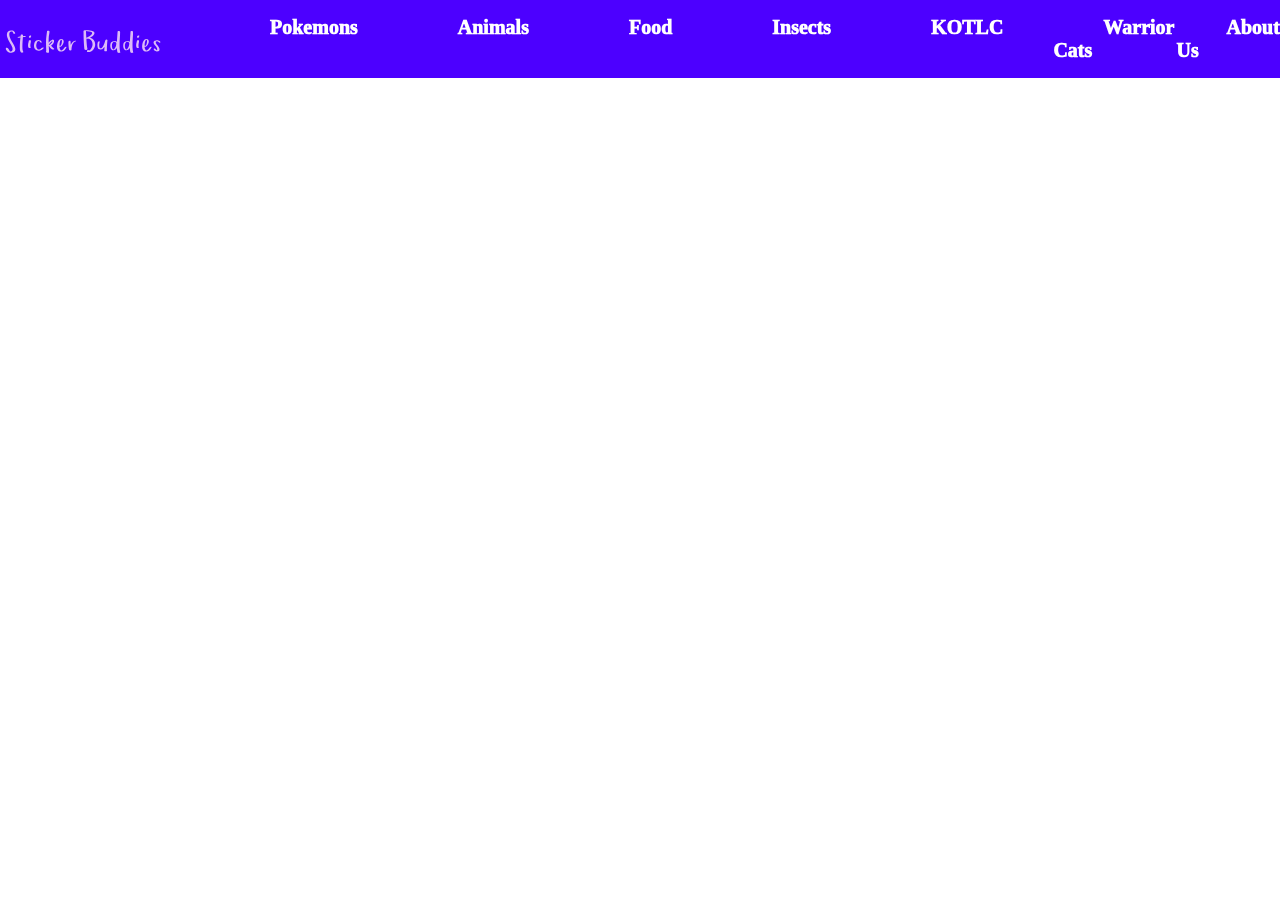
==== index.html @ 4bda6d1e "Added files for Sticker Buddy Website" ====
<!DOCTYPE html>
<html lang="en">

<head>
    <meta charset="UTF-8">
    <meta name="viewport" content="width=device-width, initial-scale=1.0">
    <title>Sticker Buddies!</title>
    <link rel="stylesheet" href="style.css">
</head>

<body>
    <div class="navbar" id="navbar">
        <a href="index.html" class="Home" id="Home"><img src="WhatAboutThisOne.svg" alt="Logo"></a>
        <ul>
            <li><a href="#">Pokemons</a></li>
            <li><a href="#">Animals</a></li>
            <li><a href="#">Food</a></li>
            <li><a href="#">Insects</a></li>
            <li><a href="KOTLC.html">KOTLC</a></li>
            <li><a href="#">Warrior Cats</a></li>
            <li><a href="#">About Us</a></li>
        </ul>
    </div>

    <!-- <div class="center" id="center">
            <img src="HGYSBT.gif" alt="Hey! Get your Sticker Buddy TODAY!" class="ad" id="ad">
    </div> -->
</body>

</html>
---- style.css ----
body{
    margin: 0;
    background:url("HGYSBT.gif");
    background-size: cover;
}

.navbar{
    display: flex;
    position: fixed;
    width: 100%;
    justify-content: space-between;
    align-items: center;
    background-color: rgb(76, 0, 255);
    margin: 0;
}

.navbar ul{
    list-style-type: none;
    display: flex;
}

.navbar ul li a{
    text-decoration: none;
    margin: 5px 50px;
    color: white;
    font-family:cursive;
    font-size: 20px;
    font-weight: 1000;
}

.navbar ul li a:hover{
    color: rgb(0, 255, 132);
}
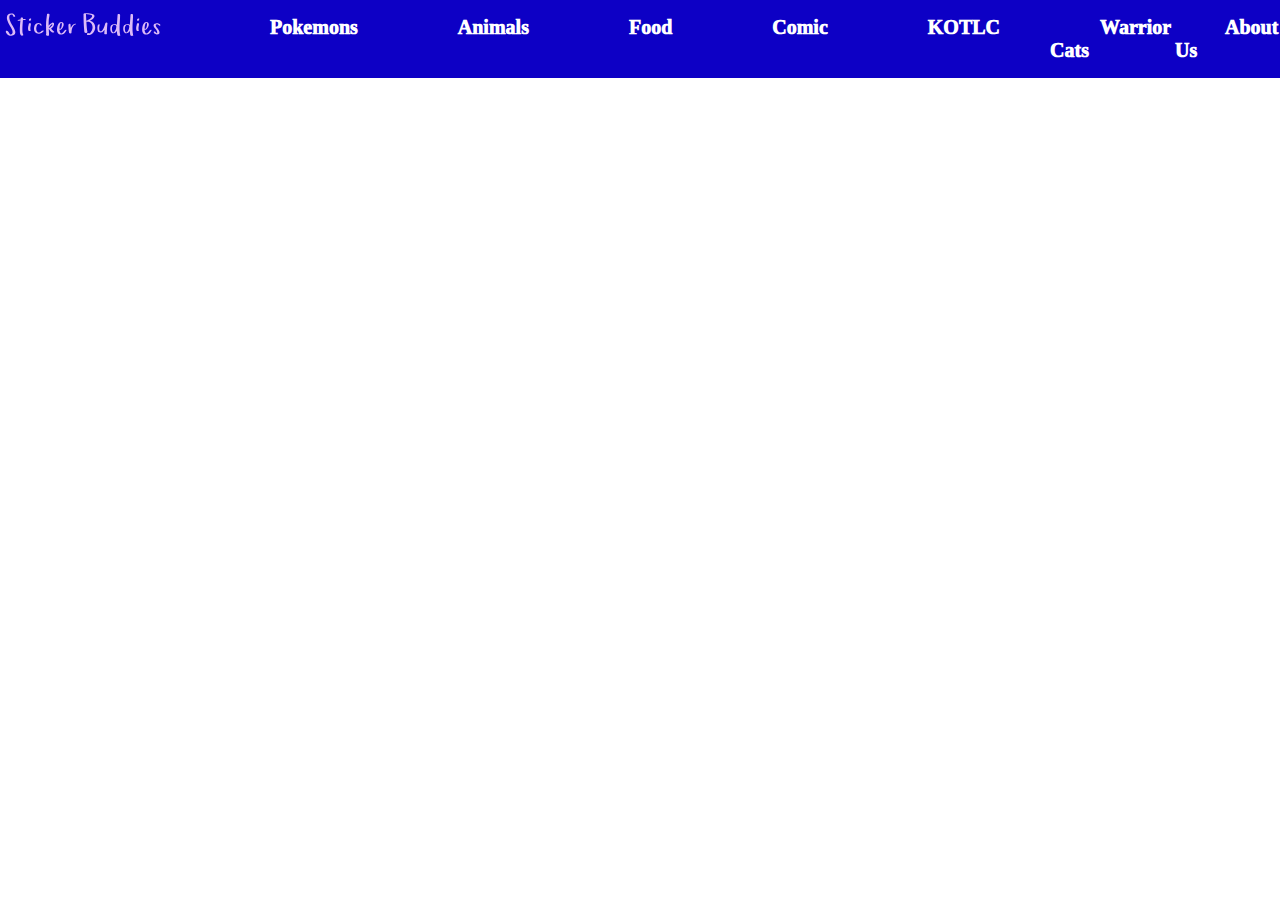
==== commit 4091d69c: "Added updated files" ====
--- a/index.html
+++ b/index.html
@@ -12,12 +12,12 @@
     <div class="navbar" id="navbar">
         <a href="index.html" class="Home" id="Home"><img src="WhatAboutThisOne.svg" alt="Logo"></a>
         <ul>
-            <li><a href="#">Pokemons</a></li>
-            <li><a href="#">Animals</a></li>
-            <li><a href="#">Food</a></li>
-            <li><a href="#">Insects</a></li>
+            <li><a href="Pokemons.html">Pokemons</a></li>
+            <li><a href="Animals.html">Animals</a></li>
+            <li><a href="Food.html">Food</a></li>
+            <li><a href="Comic.html">Comic</a></li>
             <li><a href="KOTLC.html">KOTLC</a></li>
-            <li><a href="#">Warrior Cats</a></li>
+            <li><a href="WarriorCats.html">Warrior Cats</a></li>
             <li><a href="#">About Us</a></li>
         </ul>
     </div>
--- a/style.css
+++ b/style.css
@@ -4,13 +4,13 @@
     background-size: cover;
 }
 
-.navbar{
+.navbar {
     display: flex;
     position: fixed;
     width: 100%;
     justify-content: space-between;
-    align-items: center;
-    background-color: rgb(76, 0, 255);
+    /* align-items: center; */
+    background-color: rgb(13, 0, 197);
     margin: 0;
 }
 
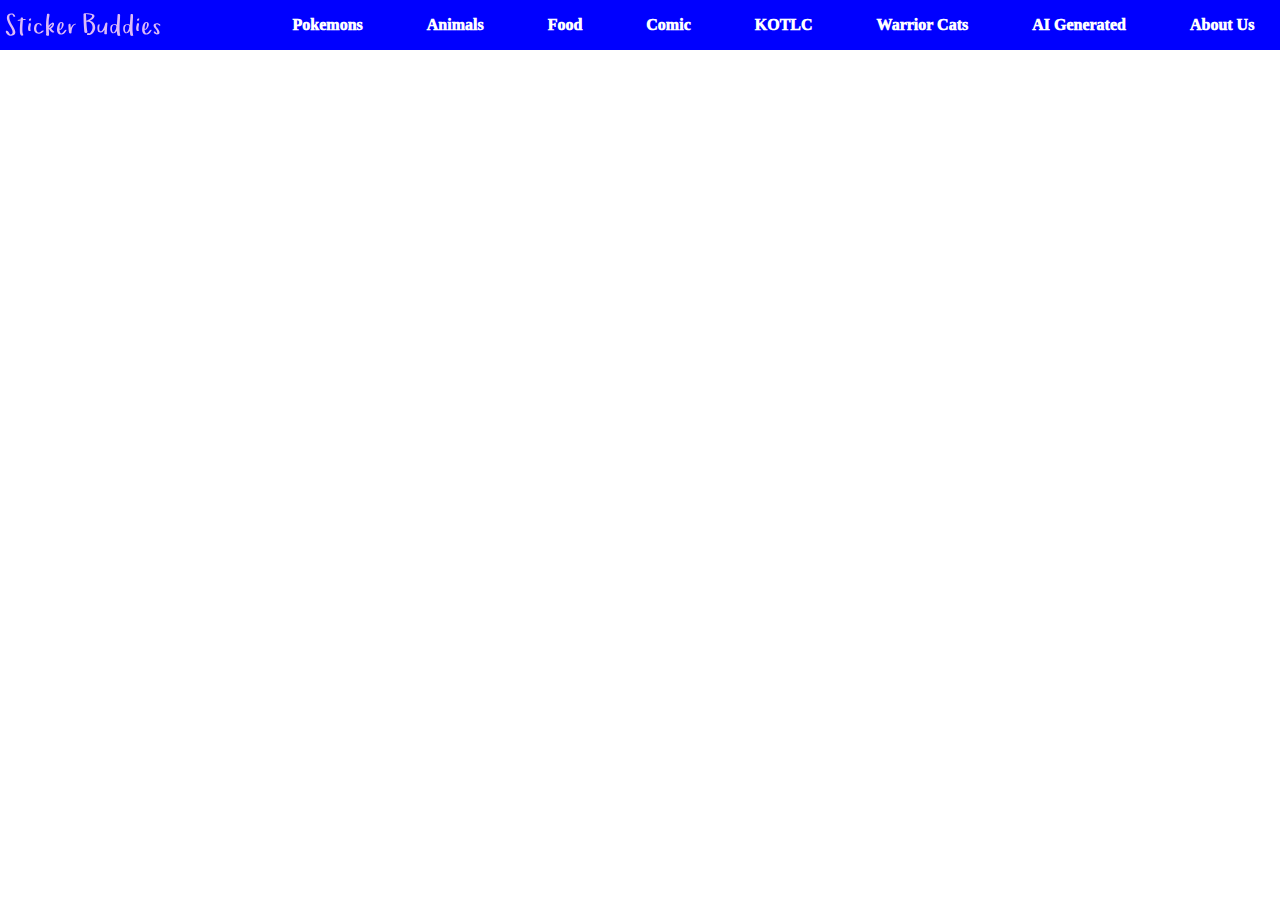
==== commit 5ea6ad8b: "Added updated files" ====
--- a/index.html
+++ b/index.html
@@ -18,6 +18,7 @@
             <li><a href="Comic.html">Comic</a></li>
             <li><a href="KOTLC.html">KOTLC</a></li>
             <li><a href="WarriorCats.html">Warrior Cats</a></li>
+            <li><a href="AIGenerated.html">AI Generated</a></li>
             <li><a href="#">About Us</a></li>
         </ul>
     </div>
--- a/style.css
+++ b/style.css
@@ -10,7 +10,7 @@
     width: 100%;
     justify-content: space-between;
     /* align-items: center; */
-    background-color: rgb(13, 0, 197);
+    background-color: blue;
     margin: 0;
 }
 
@@ -19,15 +19,16 @@
     display: flex;
 }
 
-.navbar ul li a{
+.navbar ul li a {
     text-decoration: none;
-    margin: 5px 50px;
-    color: white;
-    font-family:cursive;
-    font-size: 20px;
+    margin: 2vw;
+    margin-left: 3vw;
+    color: rgb(255, 255, 255);
+    font-family: cursive;
+    font-size: 1.25vw;
     font-weight: 1000;
 }
 
 .navbar ul li a:hover{
     color: rgb(0, 255, 132);
-}+}
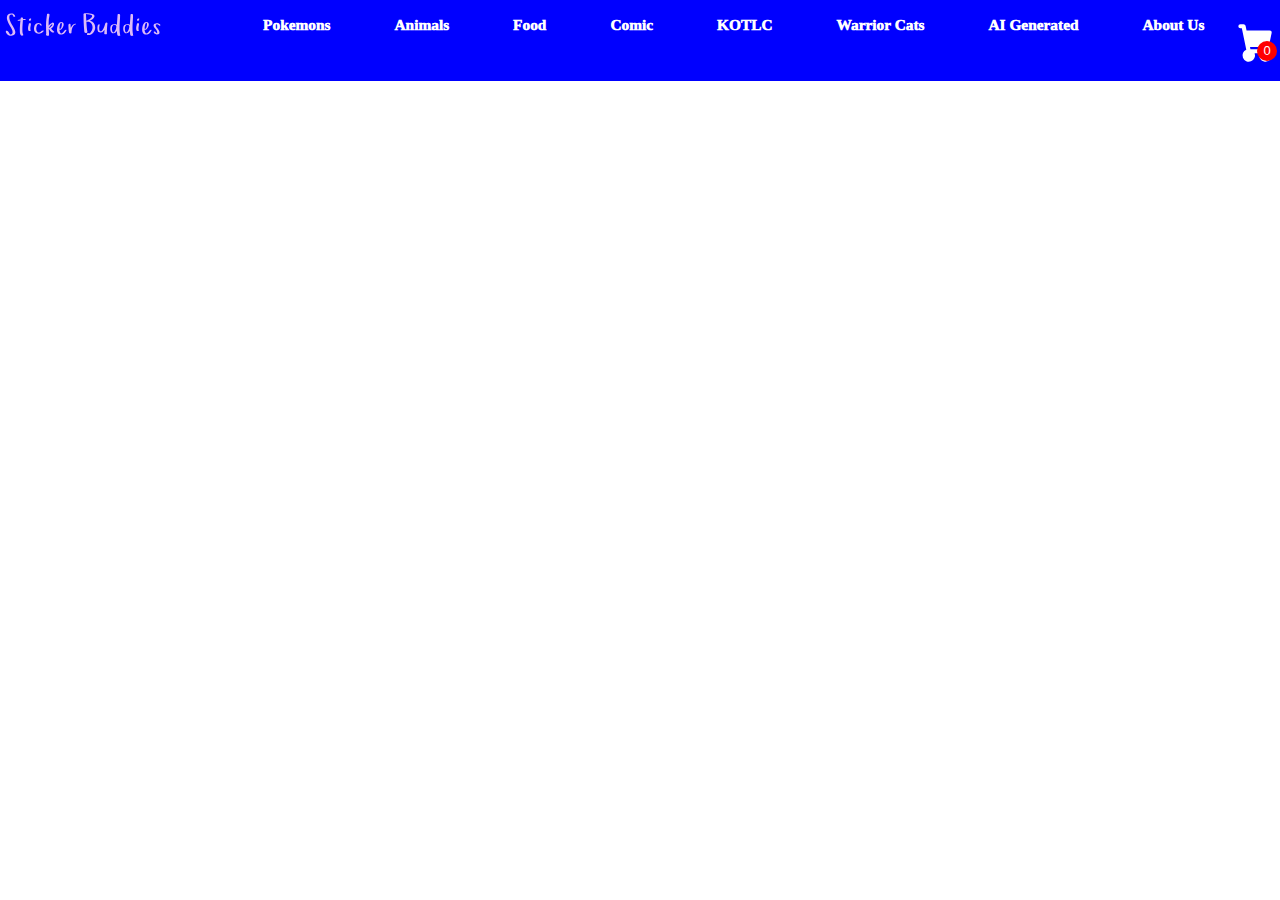
==== commit 4b2bb060: "Added new files for cart feature." ====
--- a/index.html
+++ b/index.html
@@ -8,7 +8,7 @@
     <link rel="stylesheet" href="style.css">
 </head>
 
-<body>
+<body id="body">
     <div class="navbar" id="navbar">
         <a href="index.html" class="Home" id="Home"><img src="WhatAboutThisOne.svg" alt="Logo"></a>
         <ul>
@@ -20,12 +20,28 @@
             <li><a href="WarriorCats.html">Warrior Cats</a></li>
             <li><a href="AIGenerated.html">AI Generated</a></li>
             <li><a href="#">About Us</a></li>
+            <div class="icon-cart" id="CartIcon">
+                <svg aria-hidden="true" xmlns="http://www.w3.org/2000/svg" width="50" height="50" fill="currentColor" viewBox="0 0 24 24">
+                    <path fill-rule="evenodd" d="M4 4a1 1 0 0 1 1-1h1.5a1 1 0 0 1 .979.796L7.939 6H19a1 1 0 0 1 .979 1.204l-1.25 6a1 1 0 0 1-.979.796H9.605l.208 1H17a3 3 0 1 1-2.83 2h-2.34a3 3 0 1 1-4.009-1.76L5.686 5H5a1 1 0 0 1-1-1Z" clip-rule="evenodd"/>
+                  </svg>
+                  <span id="DaSPAN">0</span>
+            </div>
+
         </ul>
+    </div>
+
+    <div class="cartTab">
+        <h1>Your Cart</h1>
+        <div class="listCart" id="listCart"></div>
+        <div class="LABUTTONS">
+            <button class="close" id="close">CLOSE</button>
+            <button class="checkout" onclick="CHECKOUT()">CHECKOUT!</button>
+        </div>
     </div>
 
     <!-- <div class="center" id="center">
             <img src="HGYSBT.gif" alt="Hey! Get your Sticker Buddy TODAY!" class="ad" id="ad">
     </div> -->
 </body>
-
+<script src="index.js"></script>
 </html>--- a/style.css
+++ b/style.css
@@ -2,6 +2,38 @@
     margin: 0;
     background:url("HGYSBT.gif");
     background-size: cover;
+}
+
+body.showCart .cartTab{
+    inset: 0 0 0 auto;
+}
+
+body.showcart .container{
+    transform: translateX(-250px);
+}
+.navbar .icon-cart{
+    position: relative;
+    cursor: pointer;
+}
+.navbar .icon-cart svg{
+    color: rgb(255, 255, 255);
+    height: 110%;
+}
+
+.navbar .icon-cart span{
+    display: flex;
+    width: 20px;
+    height: 20px;
+    background-color: red;
+    justify-content: center;
+    align-items: center;
+    color: white;
+    font-size: 13px;
+    font-family:'Franklin Gothic Medium', 'Arial Narrow', Arial, sans-serif;
+    border-radius:50% ;
+    position: absolute;
+    top: 50%;
+    right: 3px;
 }
 
 .navbar {
@@ -9,6 +41,7 @@
     position: fixed;
     width: 100%;
     justify-content: space-between;
+    height:9vh;
     /* align-items: center; */
     background-color: blue;
     margin: 0;
@@ -25,10 +58,119 @@
     margin-left: 3vw;
     color: rgb(255, 255, 255);
     font-family: cursive;
-    font-size: 1.25vw;
+    font-size: 1.2vw;
     font-weight: 1000;
 }
 
 .navbar ul li a:hover{
     color: rgb(0, 255, 132);
 }
+
+.cartTab{
+    width: 400px;
+    background-color: rgb(0, 11, 84);
+    color: white;
+    position: fixed;
+    inset: 0 -400px 0 auto;
+    display: grid;
+    grid-template-rows: 70px 1fr 70px;
+    transition: 0.5s;
+}
+
+.cartTab h1{
+    padding: 20px;
+    margin: 0;
+    font-weight: 300;
+    font-family: cursive;
+}
+
+.cartTab .LABUTTONS{
+    display: grid;
+    grid-template-columns: repeat(2, 1fr);
+} 
+.cartTab .LABUTTONS button{
+    background-color:rgb(232, 94, 207);
+    border: 0;
+    cursor: pointer;
+    font-weight: 500;
+    font-family:'Lucida Sans', 'Lucida Sans Regular', 'Lucida Grande', 'Lucida Sans Unicode', Geneva, Verdana, sans-serif;
+    letter-spacing: 1.5px;
+} 
+
+.cartTab .LABUTTONS .close{
+    background-color: rgb(114, 116, 231);
+}
+
+.cartTab .LABUTTONS .close:hover{
+    background-color: #5c57bd;
+}
+.cartTab .LABUTTONS .checkout:hover{
+    background-color:rgb(168, 74, 159);
+}
+
+.cartTab .listCart .CartItem img{
+    width: 100%;
+    border-radius: 20%;
+    padding: 10px;
+}
+
+.cartTab .listCart .CartItem{
+    display: grid;
+    grid-template-columns: 70px 120px 1fr 50px;
+    gap: 5px;
+    text-align: center;
+    align-items: center;
+    padding-left: 10px;
+    /* display: inline; */
+}
+
+.listCart .Remove{
+    height: 35px;
+    width: 35px;
+    background-color: rgb(255, 57, 57);
+    cursor: pointer;
+    font-weight: 800;
+    border-radius: 50%;
+    border: 2px solid rgb(67, 0, 0);
+    color:rgb(67, 0, 0);
+}
+
+.listCart .quantity span{
+    display: inline-block;
+    width: 25px;
+    height: 25px;
+    background-color: #fff;
+    color: rgb(48, 0, 48);
+    font-family:cursive;
+    border-radius: 50%;
+    cursor: pointer;
+}
+
+.listCart .quantity input{
+    width: 50px;
+}
+
+.listCart .name{
+    font-family: cursive;
+    font-size: 15px;
+
+}
+
+
+.listCart .quantity span:nth-child(2){
+    background-color: transparent;
+    color: #eee;
+    cursor: default;
+}
+
+.listCart .CartItem:nth-child(even){
+    background-color:rgb(90, 0, 90);
+}
+
+.listCart{
+    overflow: auto;
+}
+
+.listCart::-webkit-scrollbar{
+    width: 0;
+}